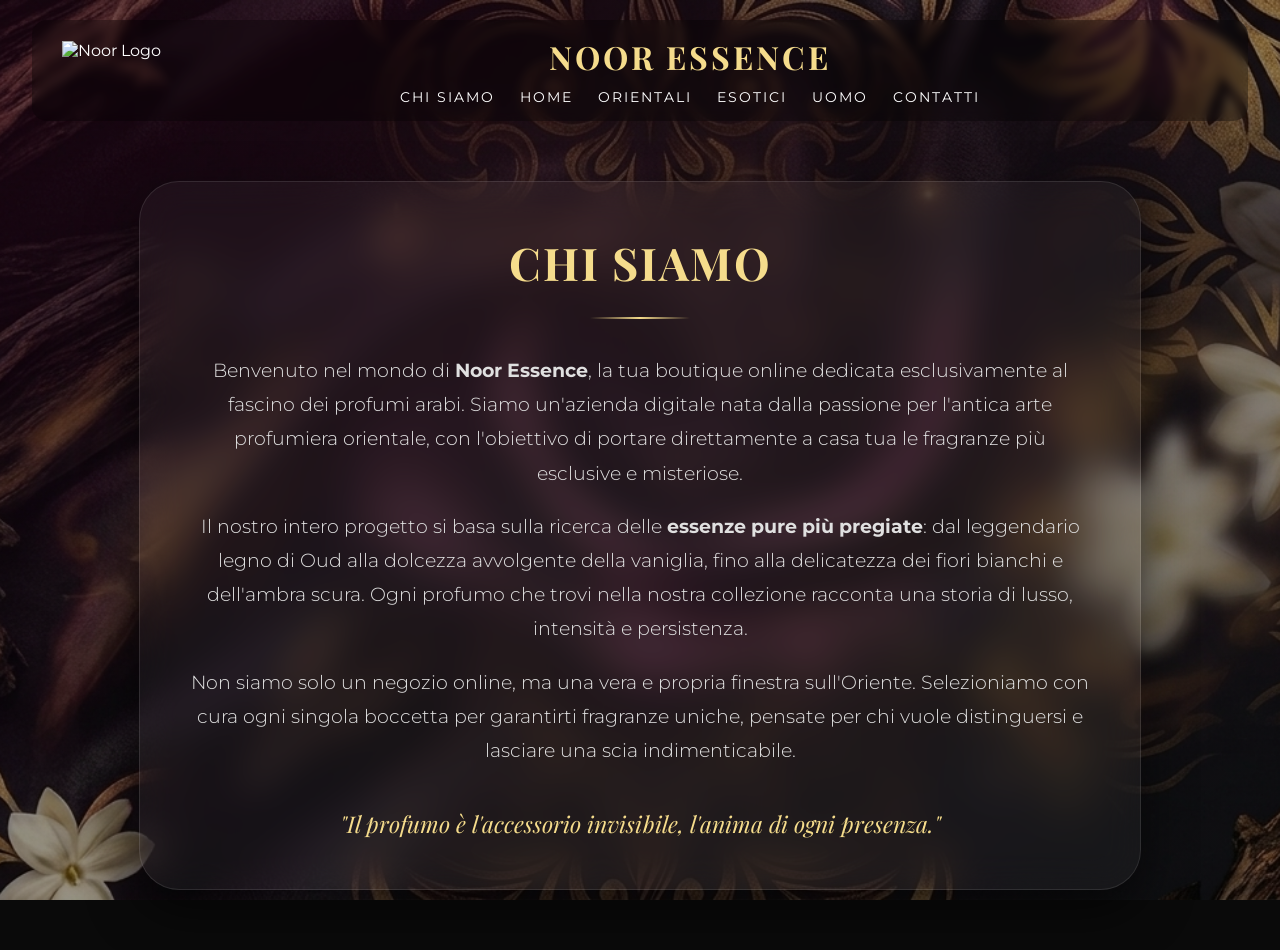
==== chisiamo.html @ b621da82 "Add files via upload" ====
<!DOCTYPE html>
<html lang="it">
<head>
    <meta charset="UTF-8">
    <meta name="viewport" content="width=device-width, initial-scale=1.0">
    <title>La Nostra Storia - Noor Essence</title>
    
    <!-- Caratteri eleganti presi da Google Fonts -->
    <link href="https://fonts.googleapis.com/css2?family=Montserrat:wght@300;400&family=Playfair+Display:ital,wght@0,400;0,700;1,400&display=swap" rel="stylesheet">
    
    <!-- Collega il tuo CSS principale per la Navbar e l'Hamburger -->
    <link rel="stylesheet" href="style.css"> 

    <style>
        /* --- GRAFICA SPECIFICA PER IL CONTENUTO DI QUESTA PAGINA --- */
        body {
            background-color: #0a0a0a !important; /* Forza lo sfondo nero profondo */
            margin: 0;
            color: white;
            font-family: 'Montserrat', sans-serif;
        }

        /* Sfondo con l'immagine delle rose scurita */
        .main-wrapper {
            background: linear-gradient(rgba(0, 0, 0, 0.4), rgba(0, 0, 0, 0.4)), url('sfondochisiamo.png') !important;
            background-size: cover !important;
            background-position: center !important;
            background-attachment: fixed !important;
            min-height: 100vh;
            display: flex;
            flex-direction: column;
            align-items: center;
            width: 100%;
        }

        /* Il box centrale con l'effetto vetro sfocato premium */
        .about-section {
            margin: 60px 20px;
            padding: 50px;
            max-width: 900px;
            background: rgba(255, 255, 255, 0.04) !important;
            backdrop-filter: blur(20px) !important; /* Sfoca lo sfondo dietro il testo */
            -webkit-backdrop-filter: blur(20px) !important;
            border: 1px solid rgba(255, 255, 255, 0.1) !important;
            border-radius: 40px !important;
            text-align: center;
            box-shadow: 0 20px 50px rgba(0,0,0,0.6) !important;
        }

        .about-section h2 {
            font-family: 'Playfair Display', serif !important;
            font-size: 45px !important;
            color: #f5dc8c !important; /* Colore Oro Noor */
            margin-bottom: 25px;
            letter-spacing: 2px;
            text-transform: uppercase;
            margin-top: 0;
        }

        .about-section p {
            font-size: 19px !important;
            line-height: 1.8 !important;
            color: #e0e0e0 !important;
            font-weight: 300;
        }

        /* Linea dorata sfumata sotto il titolo */
        .gold-divider {
            width: 100px;
            height: 2px;
            background: linear-gradient(90deg, transparent, #f5dc8c, transparent) !important;
            margin: 0 auto 35px auto;
        }

        /* Citazione elegante finale */
        .quote {
            font-family: 'Playfair Display', serif !important;
            font-style: italic;
            font-size: 23px !important;
            color: #f5dc8c !important;
            margin-top: 40px;
            display: block;
        }

        /* Adattamento perfetto per il telefono */
        @media (max-width: 768px) {
            .about-section { padding: 35px 20px !important; margin: 40px 15px !important; }
            .about-section h2 { font-size: 28px !important; }
            .about-section p { font-size: 16px !important; }
            .quote { font-size: 18px !important; }
        }

        /* --- FIX NAVBAR E ALLINEAMENTO SCRITTE --- */

/* La barra ora distribuisce gli elementi in orizzontale e li centra verticalmente */
.navbar {
    display: flex;
    justify-content: space-between; /* Spinge il logo a sinistra e il resto a destra */
    align-items: center;
    width: 100%;
    padding: 15px 30px;
    box-sizing: border-box;
    background: rgba(0, 0, 0, 0.3); /* Un leggero velo scuro dietro la barra per leggere meglio */
    backdrop-filter: blur(5px);
    border-radius: 15px;
}

/* Regoliamo la dimensione del logo a sinistra */
.nav-logo {
    height: 60px; /* Cambia l'altezza se lo vuoi più grande o più piccolo */
    width: auto;
    object-fit: contain;
}

/* Contenitore centrale che tiene insieme Titolo e Link */
.nav-center-content {
    display: flex;
    flex-direction: column; /* Mette il titolo sopra e i link sotto, centrati */
    align-items: center;
    flex-grow: 1;
    text-align: center;
}

/* Il titolo "Noor Essence" elegante e dorato */
.nav-title-sparkle {
    font-family: 'Playfair Display', serif !important;
    font-size: 32px !important;
    color: #f5dc8c !important; /* Oro premium */
    margin: 0 0 10px 0 !important;
    letter-spacing: 3px;
    text-transform: uppercase;
}

/* Il contenitore dei link messi in fila indiana */
.nav-links {
    display: flex;
    gap: 25px; /* Spazio uniforme tra un link e l'altro */
    justify-content: center;
    align-items: center;
}

/* Sistemiamo le scritte dei menu: via il blu brutto, diamo l'oro e il bianco */
.nav-links a {
    color: #ffffff !important; /* Scritte bianche per massima leggibilità */
    text-decoration: none !important; /* Toglie la sottolineatura blu */
    font-family: 'Montserrat', sans-serif !important;
    font-size: 14px !important;
    font-weight: 400;
    letter-spacing: 2px;
    transition: color 0.3s ease;
    text-transform: uppercase;
}

/* Effetto quando passi il mouse sopra i link */
.nav-links a:hover {
    color: #f5dc8c !important; /* Diventano oro quando ci passi sopra */
}

/* Nascondiamo il tasto hamburger su computer, apparirà solo su mobile */
.hamburger-btn {
    display: none;
}

/* --- ADATTAMENTO PER CELLULARI (MOBILE) --- */
@media (max-width: 768px) {
    .navbar {
        padding: 15px;
    }
    .nav-title-sparkle {
        font-size: 24px !important;
    }
    .hamburger-btn {
        display: block; /* Spunta l'hamburger solo sul telefono */
    }
    .nav-links {
        display: none; /* Nasconde la lista se non si clicca l'hamburger */
    }
    /* Se la classe .active è attiva tramite JS, mostra i menu a tendina */
    .nav-links.active {
        display: flex;
        flex-direction: column;
        position: absolute;
        top: 80px;
        left: 50%;
        transform: translateX(-50%);
        background: rgba(10, 10, 10, 0.95);
        width: 90%;
        padding: 20px;
        border-radius: 15px;
        border: 1px solid rgba(255,255,255,0.1);
    }
}
    </style>
</head>
<body>

<div class="main-wrapper">
    <!-- HEADER -->
    <header style="width: 95%; margin-top: 20px;">
        <nav class="navbar">
            <img src="d:\progettositoweb\logo.png.png" alt="Noor Logo" class="nav-logo">
            <div class="nav-center-content">
                <h1 class="nav-title-sparkle" data-text="Noor Essence">Noor Essence</h1>
                <button class="hamburger-btn" id="hamburger">
                    <span></span><span></span><span></span>
                </button>
                <div class="nav-links" id="nav-menu">
                    <a href="chisiamo.html">CHI SIAMO</a>
                    <a href="profumi.html">HOME</a> 
                    <a href="orientali.html">ORIENTALI</a>
                    <a href="esotici.html">ESOTICI</a>
                    <a href="uomo.html">UOMO</a>
                    <a href="contatti.html">CONTATTI</a>
                </div>
            </div>
        </nav>
    </header>

    <!-- CONTENUTO -->
    <section class="about-section">
        <h2>chi siamo</h2>
        <div class="gold-divider"></div>
       <p>
        Benvenuto nel mondo di <strong>Noor Essence</strong>, la tua boutique online dedicata esclusivamente al fascino dei profumi arabi. 
        Siamo un'azienda digitale nata dalla passione per l'antica arte profumiera orientale, con l'obiettivo di portare direttamente a casa tua le fragranze più esclusive e misteriose.
    </p>

    <p>
        Il nostro intero progetto si basa sulla ricerca delle <strong>essenze pure più pregiate</strong>: dal leggendario legno di Oud alla dolcezza avvolgente della vaniglia, fino alla delicatezza dei fiori bianchi e dell'ambra scura. Ogni profumo che trovi nella nostra collezione racconta una storia di lusso, intensità e persistenza.
    </p>

    <p>
        Non siamo solo un negozio online, ma una vera e propria finestra sull'Oriente. Selezioniamo con cura ogni singola boccetta per garantirti fragranze uniche, pensate per chi vuole distinguersi e lasciare una scia indimenticabile.
    </p>
        <span class="quote">"Il profumo è l'accessorio invisibile, l'anima di ogni presenza."</span>
    </section>
</div>

    <!-- SCRIPT HAMBURGER -->
    <script>
        window.addEventListener('DOMContentLoaded', () => {
            const hamburger = document.getElementById('hamburger');
            const navMenu = document.getElementById('nav-menu');
            if (hamburger && navMenu) {
                hamburger.addEventListener('click', () => {
                    navMenu.classList.toggle('active');
                    hamburger.classList.toggle('open');
                });
            }
        });
    </script>

</body>
</html>
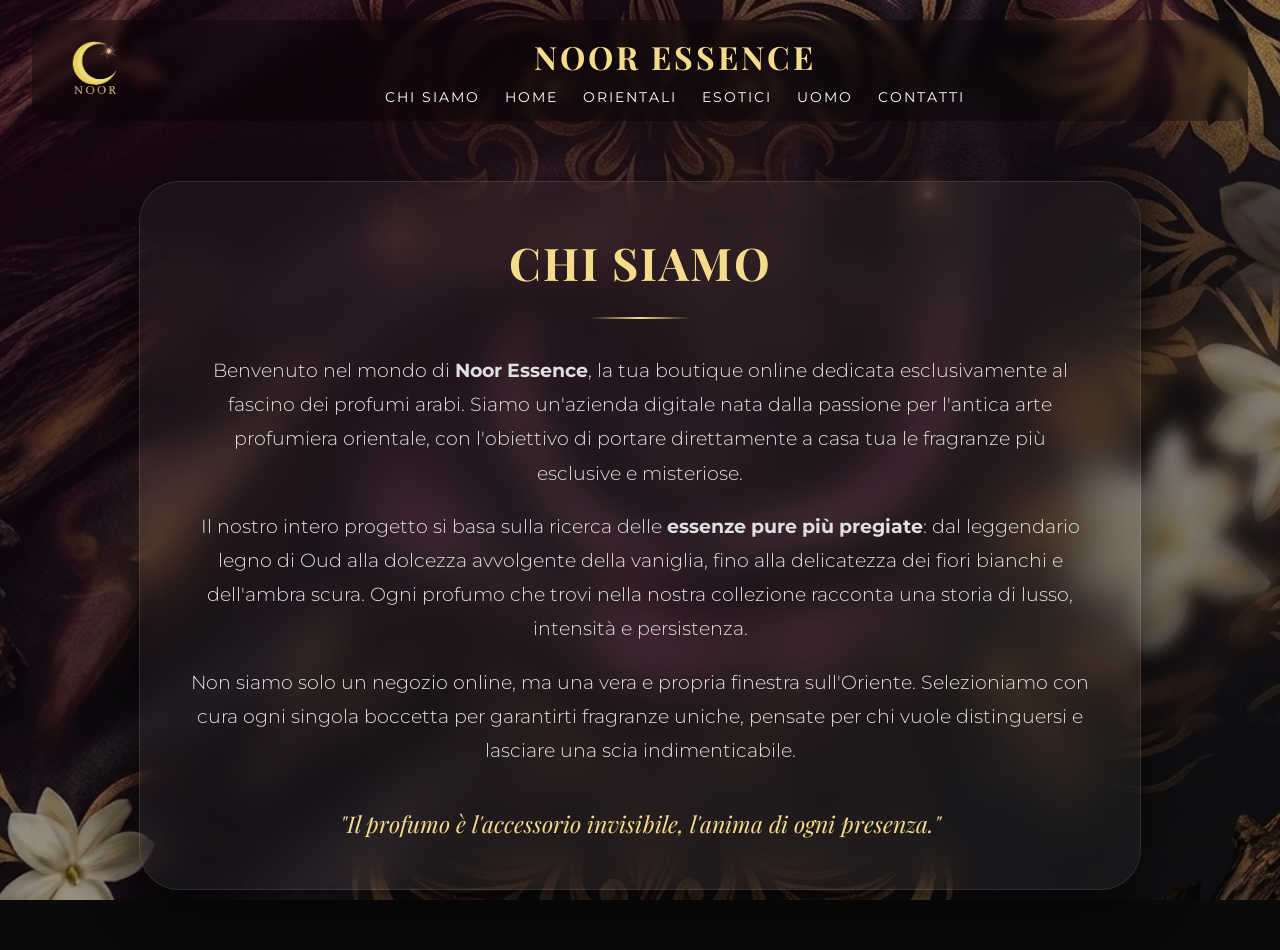
==== commit ed44afa7: "Add files via upload" ====
--- a/chisiamo.html
+++ b/chisiamo.html
@@ -198,7 +198,7 @@
     <!-- HEADER -->
     <header style="width: 95%; margin-top: 20px;">
         <nav class="navbar">
-            <img src="d:\progettositoweb\logo.png.png" alt="Noor Logo" class="nav-logo">
+            <img src="logo.png.png" alt="Noor Logo" class="nav-logo">
             <div class="nav-center-content">
                 <h1 class="nav-title-sparkle" data-text="Noor Essence">Noor Essence</h1>
                 <button class="hamburger-btn" id="hamburger">
@@ -206,7 +206,7 @@
                 </button>
                 <div class="nav-links" id="nav-menu">
                     <a href="chisiamo.html">CHI SIAMO</a>
-                    <a href="profumi.html">HOME</a> 
+                    <a href="index.html">HOME</a> 
                     <a href="orientali.html">ORIENTALI</a>
                     <a href="esotici.html">ESOTICI</a>
                     <a href="uomo.html">UOMO</a>
